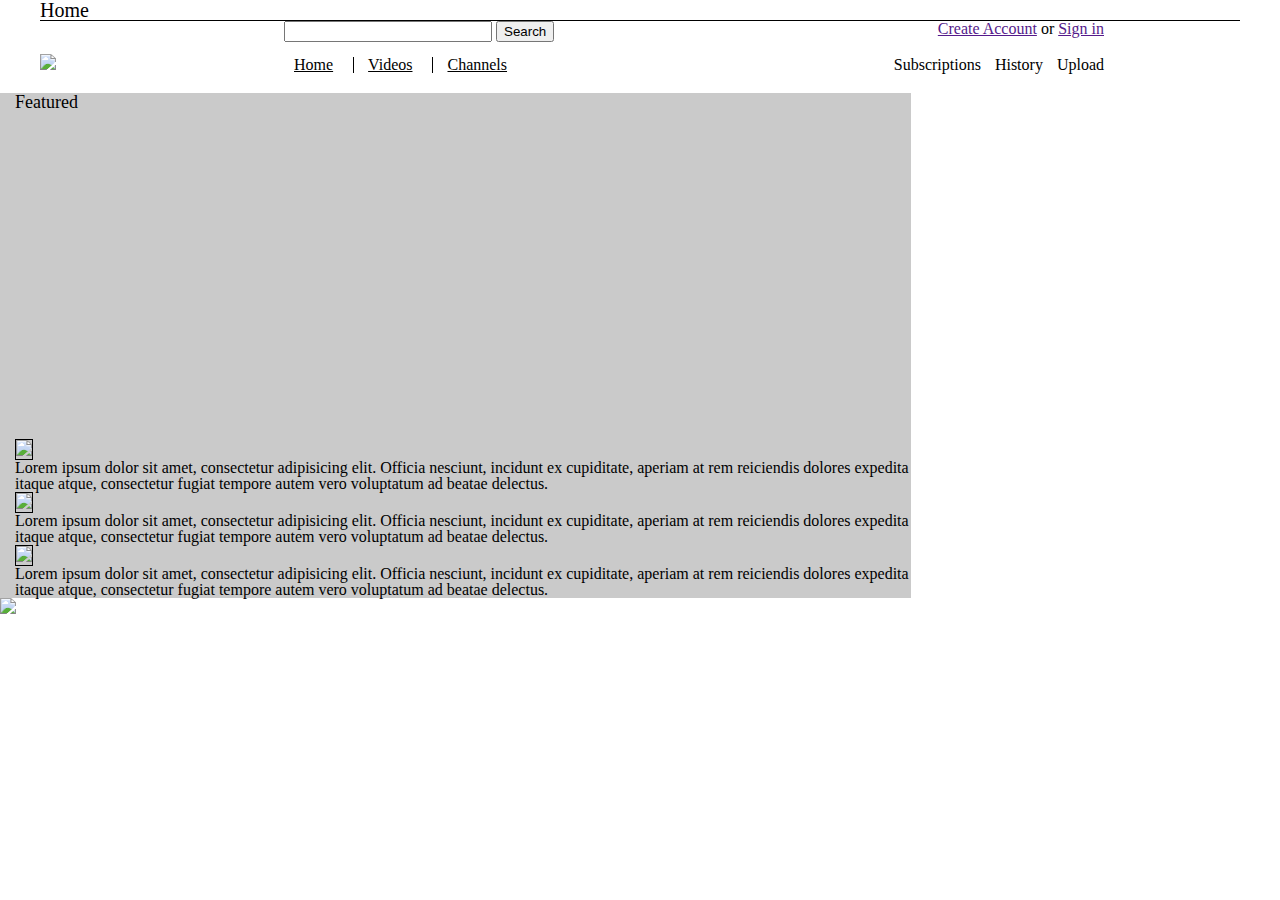
==== YouTubeHWReview.html @ 2a7dcb5a "Init commit" ====
<!DOCTYPE html>
<html>
<head>
	<title></title>
	<!-- Link up our custom css file  and reset.css -->
	<link rel="stylesheet" type="text/css" href="css/reset.css">
	<link rel="stylesheet" type="text/css" href="css/styles.css">
	<style type="text/css" media="screen"></style>
</head>


<body>
<div id="youtube-wrapper">
	<!-- Make the header section -->
	<div id="header">
		<h1>Home</h1>
	</div>
	<!-- Make the nav section
	<div id="nav">
		<!-- Logo container -->
		<div id="logo"><img src="https://encrypted-tbn2.gstatic.com/images?q=tbn:ANd9GcT3qltNxG2okkP3X7_8NhOt1MRlV7OoBmG49m8DbVvfzeocT7Pg"></div>
		<!-- Serach bar and nav container -->
		<div id="search-nav">
			<!-- Make a search bar and button -->
			<div id="search-container">
				<input class="search-text" type="text">
				<input class="search button" type="button" value="Search">
			</div>
			<!-- Make a nav container -->
			<div id="nav-bar">
				<ul>
					<li>Home</li>
					<li>Videos</li>
					<li>Channels</li>
				</ul>
			</div>
		</div>
		<!-- Account container -->
		<div id="account-container">
			<div id="account-text">
				<a href="">Create Account</a> or <a href="">Sign in</a>

			</div>
			<div id="account-links">
				<ul>	
					<li>Subscriptions</li>
					<li>History</li>
					<li>Upload</li>
				</ul>
			</div>
		</div>
	</div>
	<!-- END OF NAV DIV -->
	<div id="content">
		<!-- Make a wrapper for the big video and small videos -->
		<div id="featured-wrapper">
		<h2>Featured</h2>
		<!-- The big featured video on the left --> 
			<div id="featured">
			<iframe width="560" height="315" src="https://www.youtube.com/embed/7yDmGnA8Hw0" frameborder="0" allowfullscreen></iframe></div>
		<!-- The smaller videos on the right -->
			<div id="secondary-videos"> 
			<!-- Make a wrapper for our video and text -->
				<div class="small-video-wrapper">
				<!-- Make a div for our video -->
				<div class="small-video"><img src="http://placehold.it/50x50">
				</div>
				<div class="small-video-text">Lorem ipsum dolor sit amet, consectetur adipisicing elit. Officia nesciunt, incidunt ex cupiditate, aperiam at rem reiciendis dolores expedita itaque atque, consectetur fugiat tempore autem vero voluptatum ad beatae delectus.</div>
				<!-- make a div for our text -->
				<div class="small-video"><img src="http://placehold.it/50x50">
				</div>
				<div class="small-video-text">Lorem ipsum dolor sit amet, consectetur adipisicing elit. Officia nesciunt, incidunt ex cupiditate, aperiam at rem reiciendis dolores expedita itaque atque, consectetur fugiat tempore autem vero voluptatum ad beatae delectus.</div>
				<div class="small-video"><img src="http://placehold.it/50x50">
				</div>
				<div class="small-video-text">Lorem ipsum dolor sit amet, consectetur adipisicing elit. Officia nesciunt, incidunt ex cupiditate, aperiam at rem reiciendis dolores expedita itaque atque, consectetur fugiat tempore autem vero voluptatum ad beatae delectus.</div>
			
				</div>
			</div>









	</div>


</div>

<!-- End of featured wrapper -->
<div id="right-rail-ad"><img src="http://placehold.it/50x50"></div>
	</div>


</div>
</body>
</html>
---- css/styles.css ----
img {
	max-width: 100%;
}

#youtube-wrapper {
	/* Set a gutter on both sides of the wrapper */
	margin: auto 40px;
}
#nav{
	border-bottom: 1px solid black;
	padding: 20px 0px;
}

#header {
	/* Set the height and line height so that our text is vertically centered */
	height: 50px
	line-height: 50px;
	/* Set a border for bottom line */
	border-bottom: 1px solid black;
}

#header h1 {
	font-size: 20px;
}
#logo, #search-nav, #account-container {
	display: inline-block;

}
#logo {
width:20%;
margin-top: 20px;
}
#logo img {
	max-width: 150px;
}

#search-nav {
width:50%;
}

#search-container{
margin-bottom: 15px;
}

/* Another way to target */
#search-nav input[type=text]{
	width:200px;
}

/* #search-nav .search-text {
	width:80%;
}

#search-nav .button-text {
	width: 18%;

} */
#nav-bar ul li {
	/* Put all li's on the same line */
	display: inline-block;
	/* Put a line on the right side */
	border-right: 1px solid black;
	padding-right: 20px;
	padding-left: 10px;
	/* Add a line uner each line */
	text-decoration: underline;
}

#nav-bar ul li:last-child {
	border:  none;
}

#account-container{
width:18%;
text-align: right;
}
#account-text {
	margin-bottom: 20px;
}
#account-links {
	margin-top: 20px;
}
#account-links ul li {
	display: inline-block;
	padding-right: 10px;
}
#account-links ul li:last-child{
	padding: 0px;
}
#content {
	margin-top: 20px;
}

#featured-wrapper{
	background-color: #cacaca;
	padding-left: 15px;
	width: 70%;
}
#featured-wrapper h2{
	font-size: 18px;
	/* Margin on top/bottom. leave left/right alone */
	margin: 10px auto;

}

#featured-wrapper, #featured, #secondary-videos {
	display: inline-block: ;
}
.small-video {
	border: 1px solid black;
}
.small-video, .small-video-text {
	display: inline-block;
}
#right-rail-ad {
	display: inline-block;
	width:28%;
	vertical-align: top;
}
#more-videos {
	background-color: #cacaca
	padding: 10px;
	margin-top: 20px;
}
.more-video-item {
	display:inline-block
	width: 24%;
}
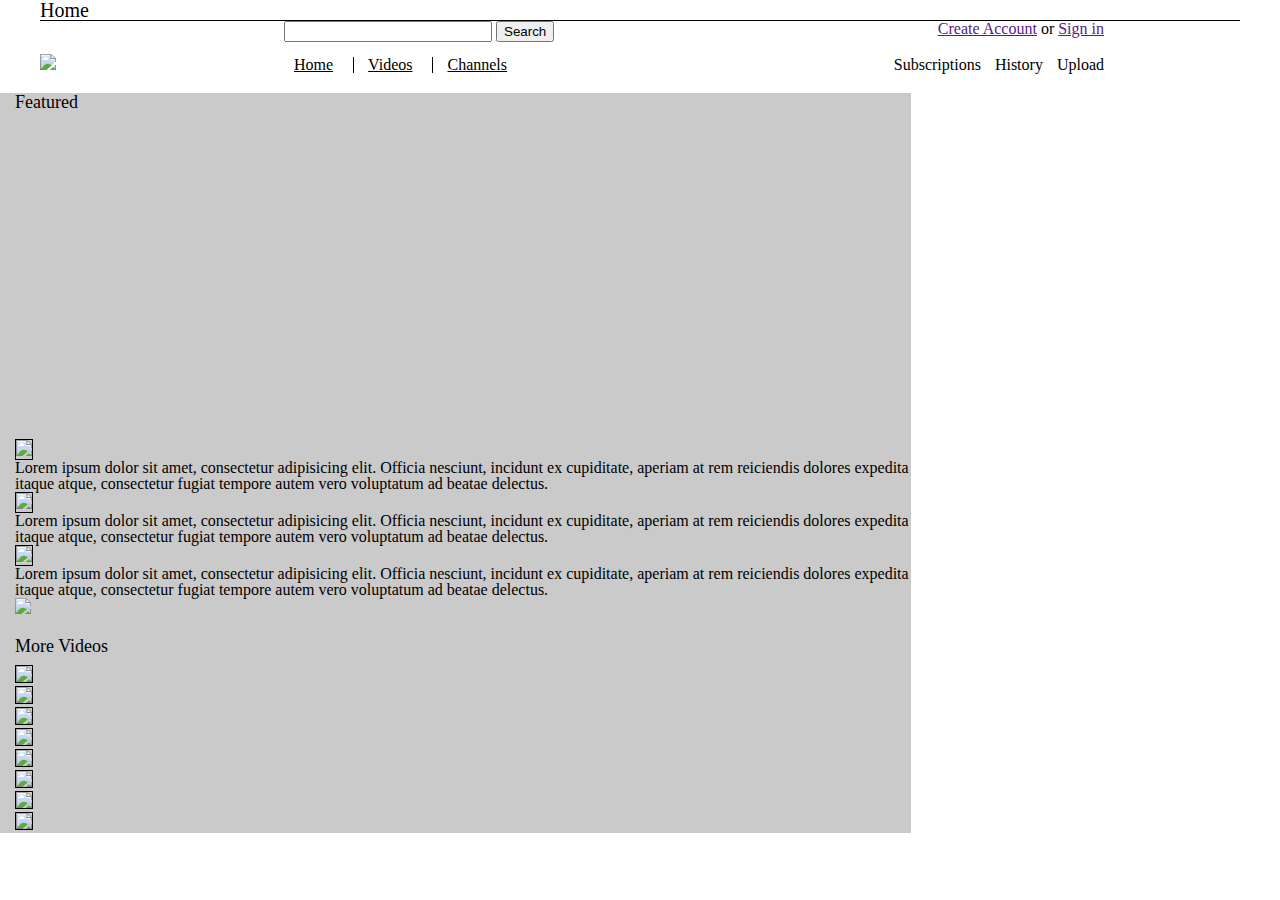
==== commit e19fde7f: "update" ====
--- a/YouTubeHWReview.html
+++ b/YouTubeHWReview.html
@@ -77,21 +77,39 @@
 				</div>
 			</div>
 
-
-
-
-
-
-
-
-
-	</div>
-
-
-</div>
-
 <!-- End of featured wrapper -->
 <div id="right-rail-ad"><img src="http://placehold.it/50x50"></div>
+<!-- Container for more videos -->
+<div id="more-videos">
+	<h2>More Videos</h2>
+	<div id="more-videos-wrapper">
+		<!-- 8 more videos -->
+		<div class="more-video-item">
+			<img src="http://placehold.it/100x100">
+		</div>
+		<div class="more-video-item">
+			<img src="http://placehold.it/100x100">
+		</div>
+		<div class="more-video-item">
+			<img src="http://placehold.it/100x100">
+		</div>
+		<div class="more-video-item">
+			<img src="http://placehold.it/100x100">
+		</div>
+		<div class="more-video-item">
+			<img src="http://placehold.it/100x100">
+		</div>
+		<div class="more-video-item">
+			<img src="http://placehold.it/100x100">
+		</div>
+		<div class="more-video-item">
+			<img src="http://placehold.it/100x100">
+		</div>
+		<div class="more-video-item">
+			<img src="http://placehold.it/100x100">
+		</div>
+	</div>
+</div>
 	</div>
 
 
--- a/css/styles.css
+++ b/css/styles.css
@@ -125,4 +125,34 @@
 .more-video-item {
 	display:inline-block
 	width: 24%;
-}+
+}
+
+@media screen and (min-width: 501px) and (max-width: 768px) {
+	.more-video-item {
+		width: 48%;
+	}
+}
+
+@media screen and (max-width: 500px) {
+	.more-video-item {
+		width: 90%;
+		margin: auto;
+	}
+}
+
+.more-video-item img {
+	border: 1px solid black;
+}
+
+
+
+
+
+
+
+
+
+
+
+
